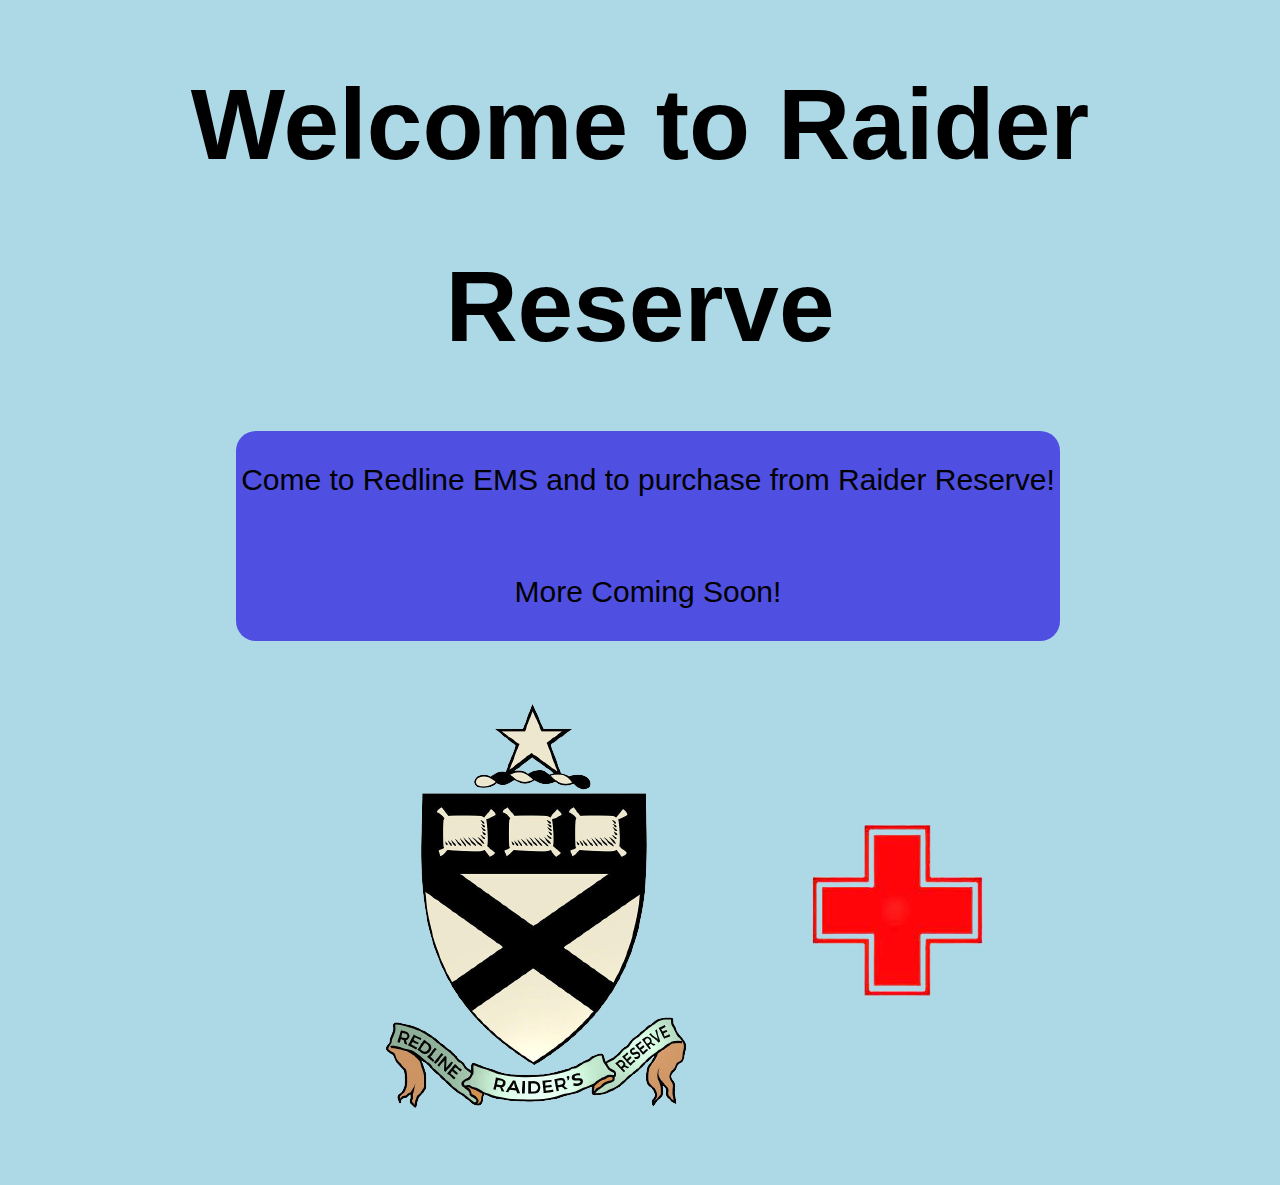
==== index.html @ f8600992 "Add files via upload" ====
<!DOCTYPE html>
<html>
    <head>
        <title>Raider Reserve</title>
        <link rel="stylesheet" href="style.css">
        <link rel="shortcut icon" href="Photos/johnstan.png">
        <meta name="viewport" content="width=device-width, initial-scale=1.0, maximum-scale=1.0">
    </head>
    <body>
        <h1>Welcome to Raider</h1>
        <h1>Reserve</h1>

        <div class="center">
            <div class="box">
                <p>Come to Redline EMS and to purchase from Raider Reserve!</p>
                <br>
                <p>More Coming Soon!</p>
            </div>
        </div>
        <br>
        <div class="center">
            <img src="Photos/johnstan.png">
            <a class="align" href="https://www.redlineems.org/">
                <img src="Photos/redline.png">
            </a>
        </div>
        <br>
        <div class="center">
        </div>
    </body>
    </body>
</html>
---- style.css ----
body
{
    background-color: lightblue;
}

h1
{
    text-align: center;
    font-size: 100px;
    font-family: sans-serif;
}

p
{
    font-family: sans-serif;
    text-align: center;
    font-size: 30px;
}

div.box
{
    background-color: rgb(79, 79, 226);
    padding: 2px 5px;
    border-radius: 20px;
    width: fit-content;
    height: fit-content;
}

div.center
{
    width: 100vw;
    display: flex;
    flex-wrap: wrap;
    justify-content: center;
}

a.align
{
    display: flex;
    flex-wrap: wrap;
    align-content: center;
}
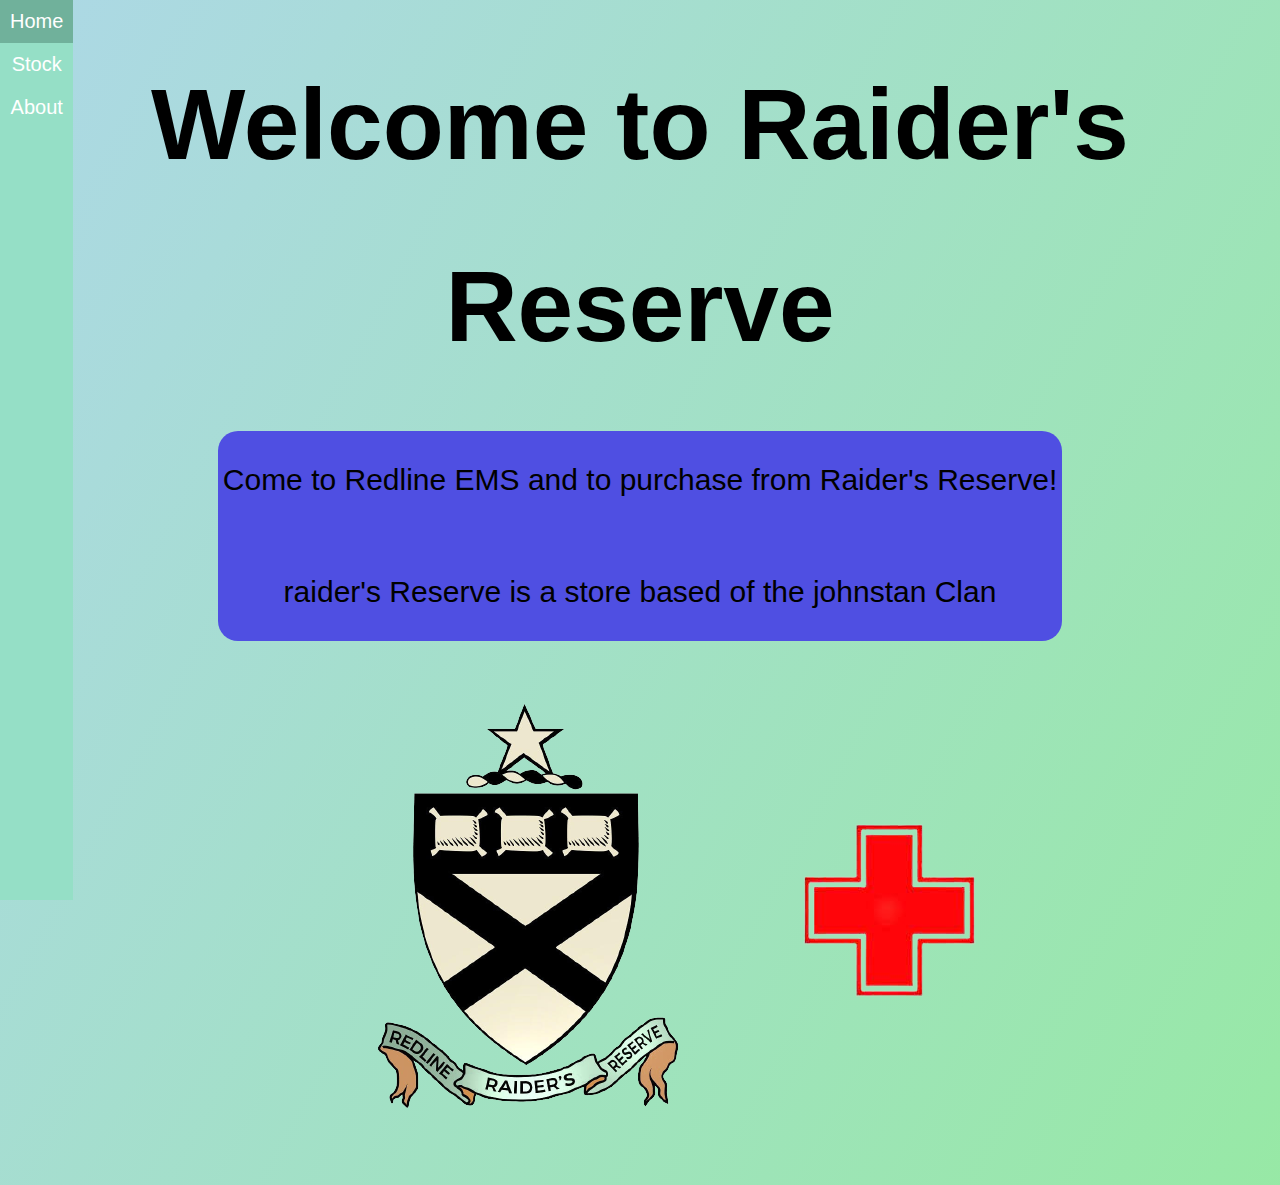
==== commit cf26b7fc: "Add files via upload" ====
--- a/index.html
+++ b/index.html
@@ -5,16 +5,23 @@
         <link rel="stylesheet" href="style.css">
         <link rel="shortcut icon" href="Photos/johnstan.png">
         <meta name="viewport" content="width=device-width, initial-scale=1.0, maximum-scale=1.0">
-    </head>
+      </head>
     <body>
-        <h1>Welcome to Raider</h1>
+        <!--NavBar-->
+        <ul>
+            <li class="active"><a href="index.html">Home</a></li>
+            <li><a href="pages/Shop.html">Stock</a></li>
+            <li><a href="pages/aboutjohnstan.html">About</a></li>
+        </ul>
+        <!--Main-->
+        <h1>Welcome to Raider's</h1>
         <h1>Reserve</h1>
 
         <div class="center">
             <div class="box">
-                <p>Come to Redline EMS and to purchase from Raider Reserve!</p>
+                <p>Come to Redline EMS and to purchase from Raider's Reserve!</p>
                 <br>
-                <p>More Coming Soon!</p>
+                <p>raider's Reserve is a store based of the johnstan Clan</p>
             </div>
         </div>
         <br>
--- a/style.css
+++ b/style.css
@@ -1,18 +1,22 @@
-body
+html 
 {
-    background-color: lightblue;
+    background: linear-gradient(to bottom right, lightblue 0%, lightgreen 100%);
+    background-size: 100% 200%;
+}
+
+h1, p, a
+{
+    font-family: sans-serif;
 }
 
 h1
 {
     text-align: center;
     font-size: 100px;
-    font-family: sans-serif;
 }
 
 p
 {
-    font-family: sans-serif;
     text-align: center;
     font-size: 30px;
 }
@@ -28,7 +32,7 @@
 
 div.center
 {
-    width: 100vw;
+    width: 100%;
     display: flex;
     flex-wrap: wrap;
     justify-content: center;
@@ -39,4 +43,38 @@
     display: flex;
     flex-wrap: wrap;
     align-content: center;
+}
+
+ul
+{
+    list-style-type: none;
+    margin: 0;
+    padding: 0;
+    overflow: hidden;
+    background-color: rgb(149, 223, 198);
+    position: fixed;
+    top: 0%;
+    left: 0%;
+    height: 100%;
+}
+
+li a
+{
+    display: block;
+    color: black;
+    text-align: center;
+    text-decoration: none;
+    padding: 10px;
+    font-size: 20px;
+    color: white;
+}
+
+li a:hover
+{
+    background-color: rgb(112, 177, 155);
+}
+
+.active
+{
+    background-color: aquamarine;
 }